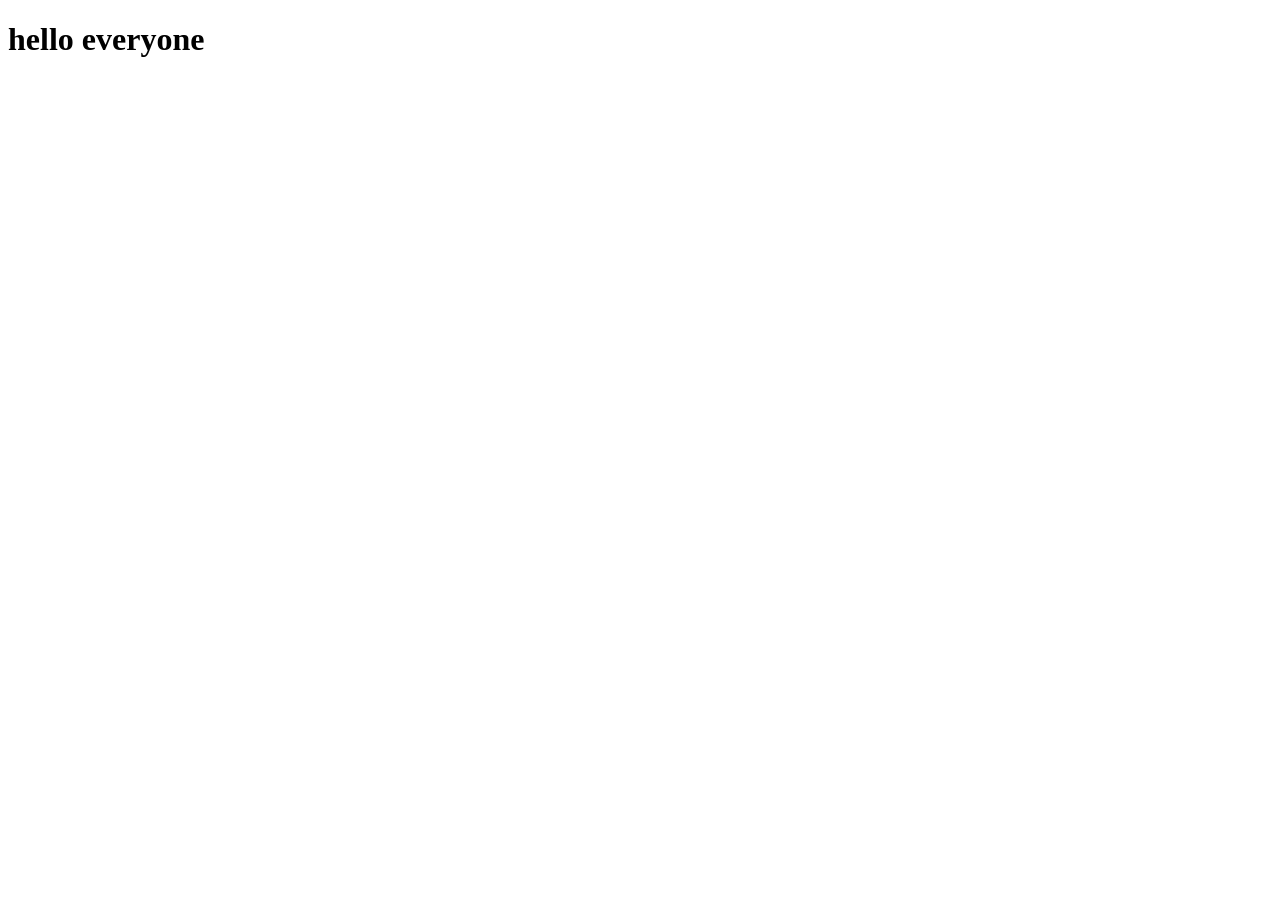
==== test website/index.html @ b50afbbc "folder name change" ====
<!DOCTYPE html>
<html lang="en">
<head>
    <meta charset="UTF-8">
    <meta name="viewport" content="width=device-width, initial-scale=1.0">
    <title>Document</title>
</head>
<body>
    <h1>hello everyone</h1>
</body>
</html>
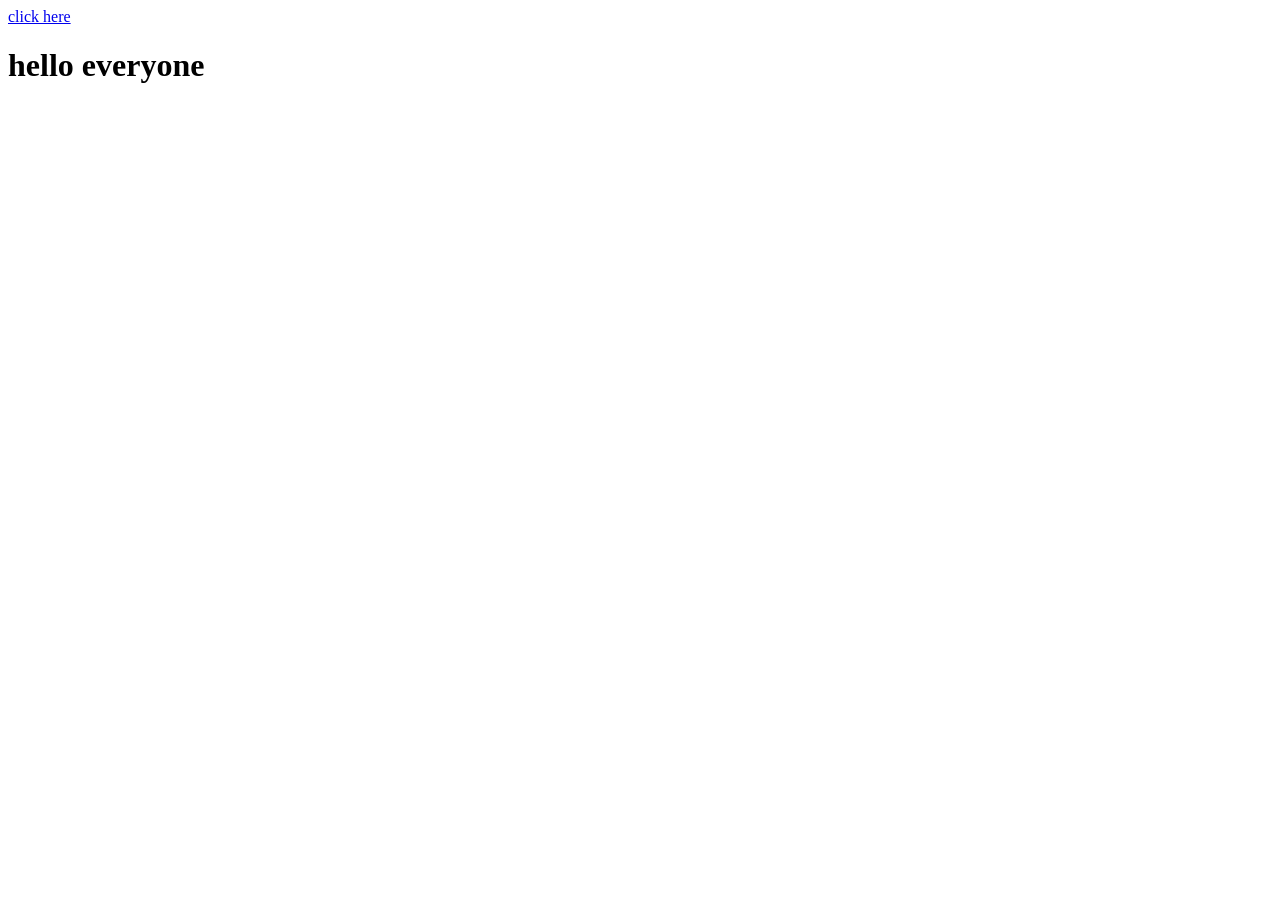
==== commit ae0698d1: "name changes" ====
--- a/test website/index.html
+++ b/test website/index.html
@@ -6,6 +6,8 @@
     <title>Document</title>
 </head>
 <body>
+
+    <a href="/astrogabriella.github.io/exercise/practise.html">click here</a>
     <h1>hello everyone</h1>
 </body>
 </html>
